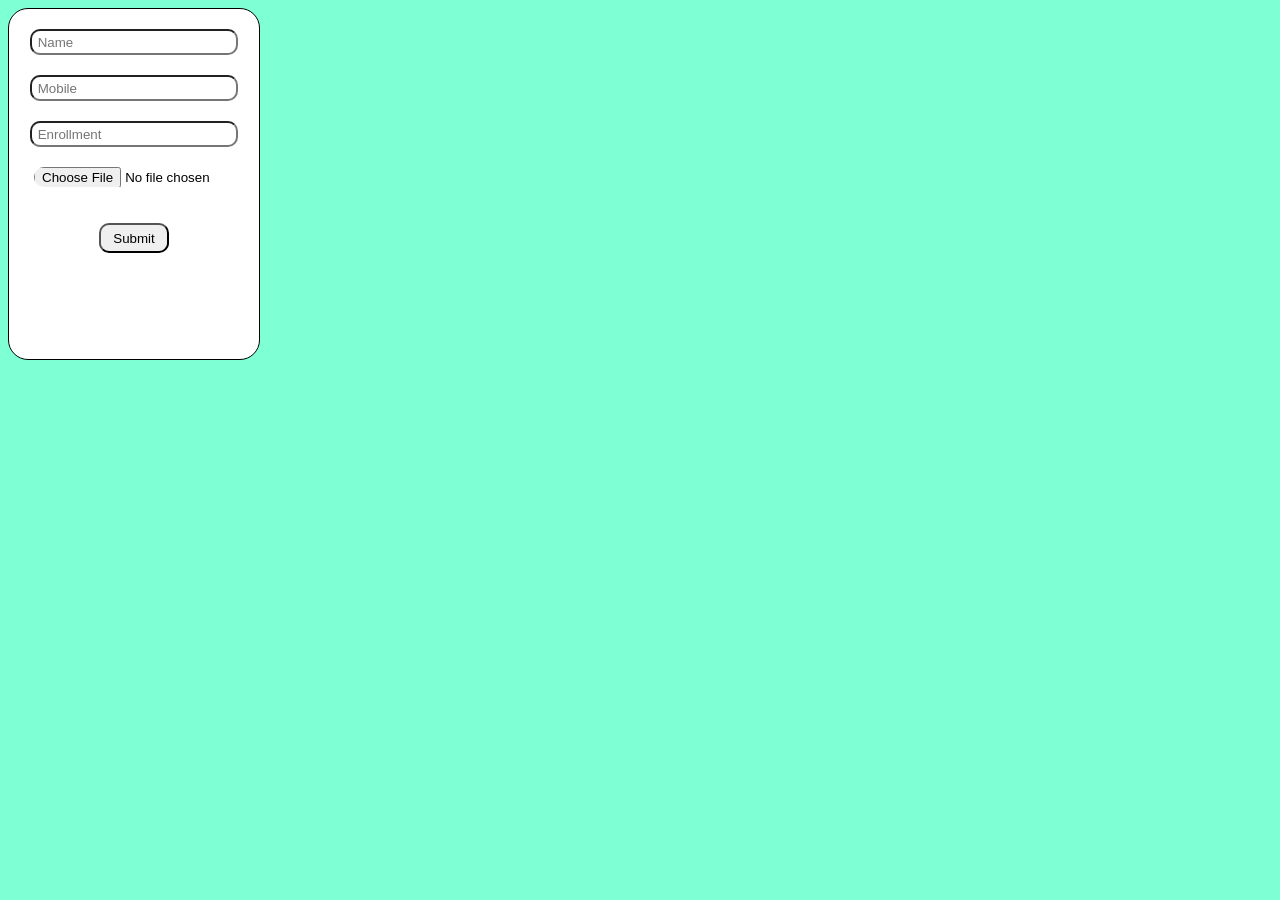
==== index.html @ d850bff3 "Add files via upload" ====
<!DOCTYPE html>
<html lang="en">
<head>
    <meta charset="UTF-8">
    <meta name="viewport" content="width=device-width, initial-scale=1.0">
    <title>Document</title>
    <link rel="stylesheet" href="form.css">
</head>
<body>
    <div class="form">
        <form onsubmit="card()">
                <input type="text" id="name" name="name" class="input" placeholder=" Name"><br>
                <input type="name" id="mobile" name="mobile" class="input" placeholder=" Mobile"><br>
                <input type="name" id="enrollment" name="enrollment" class="input" placeholder=" Enrollment"><br>
                <input type="file" accept="image/*" class="input" placeholder="Photo"><br><br><br>
            <button style="width: 70px;height: 30px;border-radius: 10px; " type="submit">Submit</button>
        </form>
    </div>
</body>
</html>
---- form.css ----
body{
    background-color: aquamarine;
}
.form{
    align-items: center;
    text-align: center;
    height: 350px;
    width: 250px;
    border: 1px solid black;
    background-color: white;
    border-radius: 20px;
}
.input{
    height: 20px;
    width: 200px;
    border-radius: 10px;
    margin-top: 20px;
}
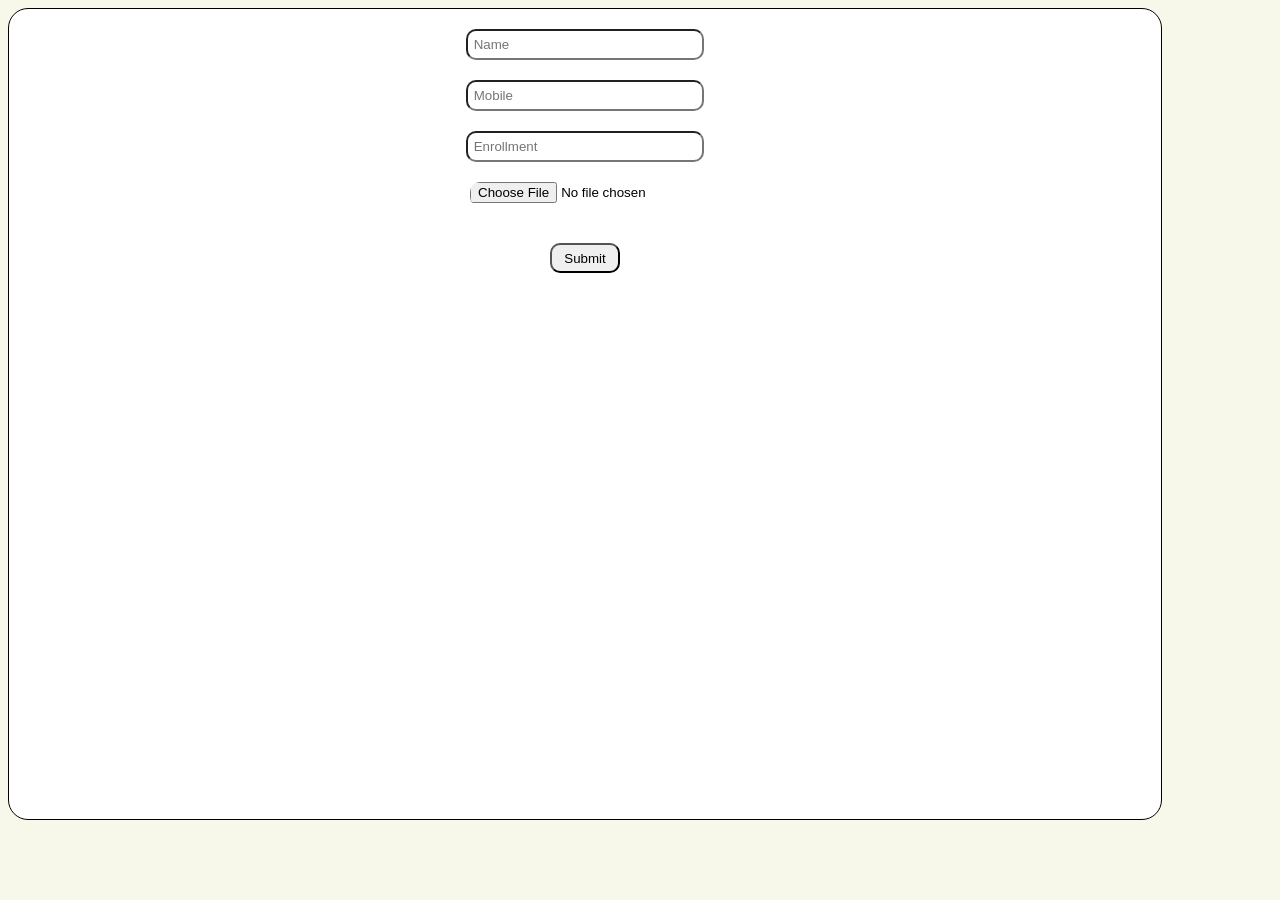
==== commit addc2fa8: "Fix HTML entity encoding in index.html" ====
--- a/index.html
+++ b/index.html
@@ -9,12 +9,12 @@
 <body>
     <div class="form">
         <form onsubmit="card()">
-                <input type="text" id="name" name="name" class="input" placeholder=" Name"><br>
-                <input type="name" id="mobile" name="mobile" class="input" placeholder=" Mobile"><br>
-                <input type="name" id="enrollment" name="enrollment" class="input" placeholder=" Enrollment"><br>
-                <input type="file" accept="image/*" class="input" placeholder="Photo"><br><br><br>
+            <input type="text" id="name" name="name" class="input" placeholder=" Name"><br>
+            <input type="name" id="mobile" name="mobile" class="input" placeholder=" Mobile"><br>
+            <input type="name" id="enrollment" name="enrollment" class="input" placeholder=" Enrollment"><br>
+            <input type="file" accept="image/*" class="input" placeholder="Photo"><br><br><br>
             <button style="width: 70px;height: 30px;border-radius: 10px; " type="submit">Submit</button>
         </form>
     </div>
 </body>
-</html>+</html>
--- a/form.css
+++ b/form.css
@@ -1,18 +1,18 @@
 body{
-    background-color: aquamarine;
+    background-color: rgb(248, 248, 234);
 }
 .form{
     align-items: center;
     text-align: center;
-    height: 350px;
-    width: 250px;
+    height: 90vh;
+    width: 90vw;
     border: 1px solid black;
     background-color: white;
     border-radius: 20px;
 }
 .input{
-    height: 20px;
-    width: 200px;
+    height: 25px;
+    width: 230px;
     border-radius: 10px;
     margin-top: 20px;
-}+}
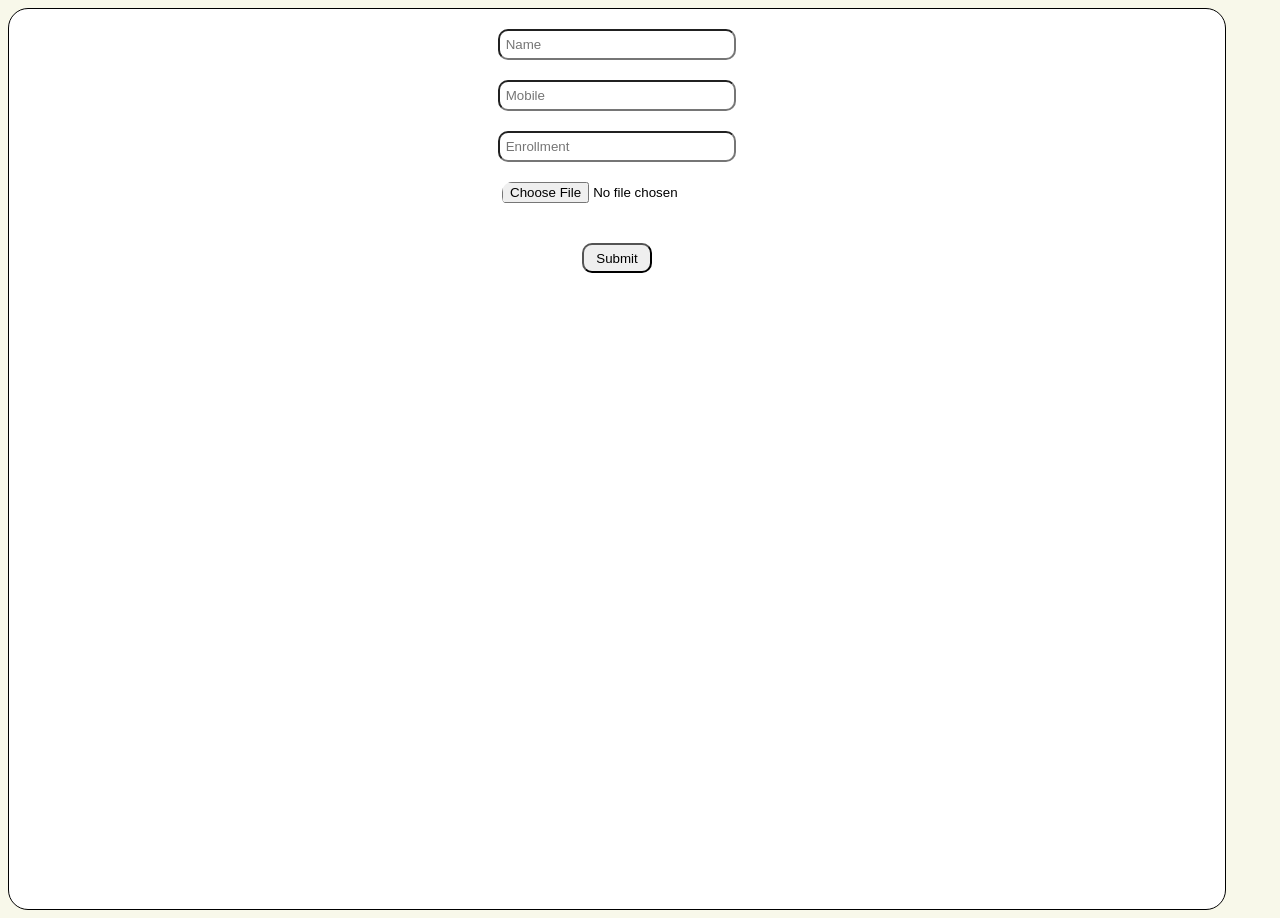
==== commit 7267669d: "Update index.html" ====
--- a/index.html
+++ b/index.html
@@ -8,13 +8,40 @@
 </head>
 <body>
     <div class="form">
-        <form onsubmit="card()">
-            <input type="text" id="name" name="name" class="input" placeholder=" Name"><br>
-            <input type="name" id="mobile" name="mobile" class="input" placeholder=" Mobile"><br>
-            <input type="name" id="enrollment" name="enrollment" class="input" placeholder=" Enrollment"><br>
-            <input type="file" accept="image/*" class="input" placeholder="Photo"><br><br><br>
+        <form id="detailsForm">
+            <input type="text" id="name" name="name" class="input" placeholder=" Name" required><br>
+            <input type="text" id="mobile" name="mobile" class="input" placeholder=" Mobile" required><br>
+            <input type="text" id="enrollment" name="enrollment" class="input" placeholder=" Enrollment" required><br>
+            <input type="file" id="photo" accept="image/*" class="input" placeholder="Photo"><br><br><br>
             <button style="width: 70px;height: 30px;border-radius: 10px; " type="submit">Submit</button>
         </form>
     </div>
+
+    <script>
+        document.getElementById('detailsForm').addEventListener('submit', function(e) {
+            e.preventDefault();
+            
+            const name = document.getElementById('name').value;
+            const mobile = document.getElementById('mobile').value;
+            const enrollment = document.getElementById('enrollment').value;
+            const photoFile = document.getElementById('photo').files[0];
+
+            localStorage.setItem('studentName', name);
+            localStorage.setItem('studentMobile', mobile);
+            localStorage.setItem('studentEnrollment', enrollment);
+
+            if (photoFile) {
+                const reader = new FileReader();
+                reader.onload = function(event) {
+                    localStorage.setItem('studentPhoto', event.target.result);
+                    window.location.href = 'parul.html';
+                };
+                reader.readAsDataURL(photoFile);
+            } else {
+                localStorage.removeItem('studentPhoto');
+                window.location.href = 'parul.html';
+            }
+        });
+    </script>
 </body>
 </html>
--- a/form.css
+++ b/form.css
@@ -4,8 +4,8 @@
 .form{
     align-items: center;
     text-align: center;
-    height: 90vh;
-    width: 90vw;
+    height: 100vh;
+    width: 95vw;
     border: 1px solid black;
     background-color: white;
     border-radius: 20px;
